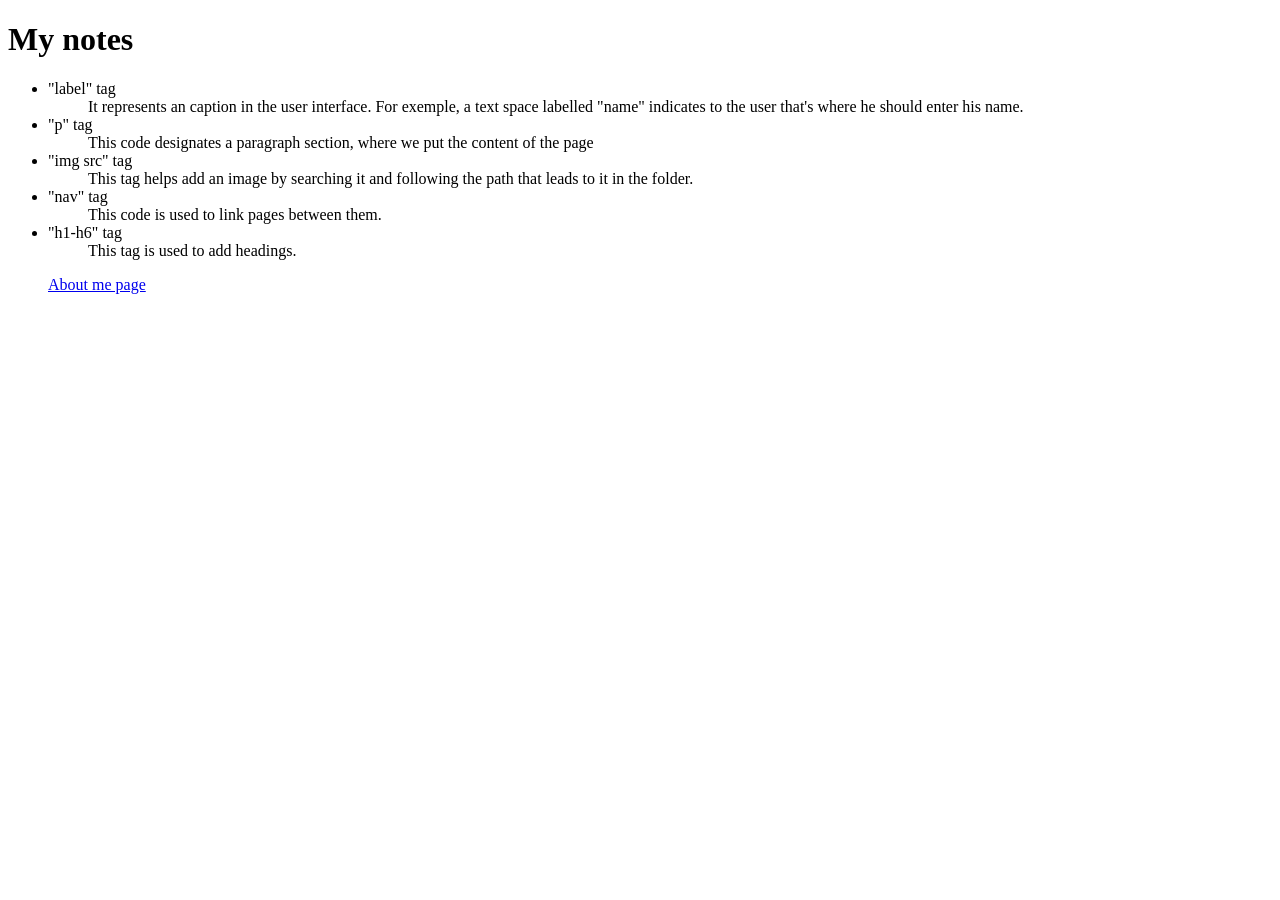
==== notes.html @ bf6e4718 "updated everything" ====
<!DOCTYPE html>
<html lang="en">
<head>
    <meta charset="UTF-8">
    <meta name="viewport" content="width=device-width, initial-scale=1.0">
    <title>Notes Page</title>
</head>
<body>

    <h1>My notes</h1> 
    <!--this code represents the heading of the page. I used it as a title description of the text below-->

    <nav>
    <!--the nav code permits navigation through the pages. I used it to go from index page to the notes one-->
    <ul>
    <!--the ul code refers to an unordered list. I used it to list the 5 HTML tags learnt in class because their order doesn't matter-->
    <dl>
    <!--the dl code represents the description list, it is used to list items with their description-->
        <li><dt>"label" tag</dt></li>
        <dd>It represents an caption in the user interface. For exemple, a text space labelled "name" indicates to the user that's where he should enter his name.</dd>
        
        <li><dt>"p" tag</dt></li>
        <dd>This code designates a paragraph section, where we put the content of the page</dd>

        <li><dt>"img src" tag</dt></li>
        <dd>This tag helps add an image by searching it and following the path that leads to it in the folder.</dd>

        <li><dt>"nav" tag</dt></li>
        <dd>This code is used to link pages between them.</dd>

        <li><dt>"h1-h6" tag</dt></li>
        <dd>This tag is used to add headings.</dd>
        <!--the "dt" tag designates the item listed, while the "dd" code refers to the item's description-->
    </dl>
    
        <p><a href="index.html"> About me page</a></p>
        <!--"p" code refers to paragraph. I added one because I wanted to implement a space between the last listed item and the hyperlink-->
    </ul>
    </nav>

</body>
</html>
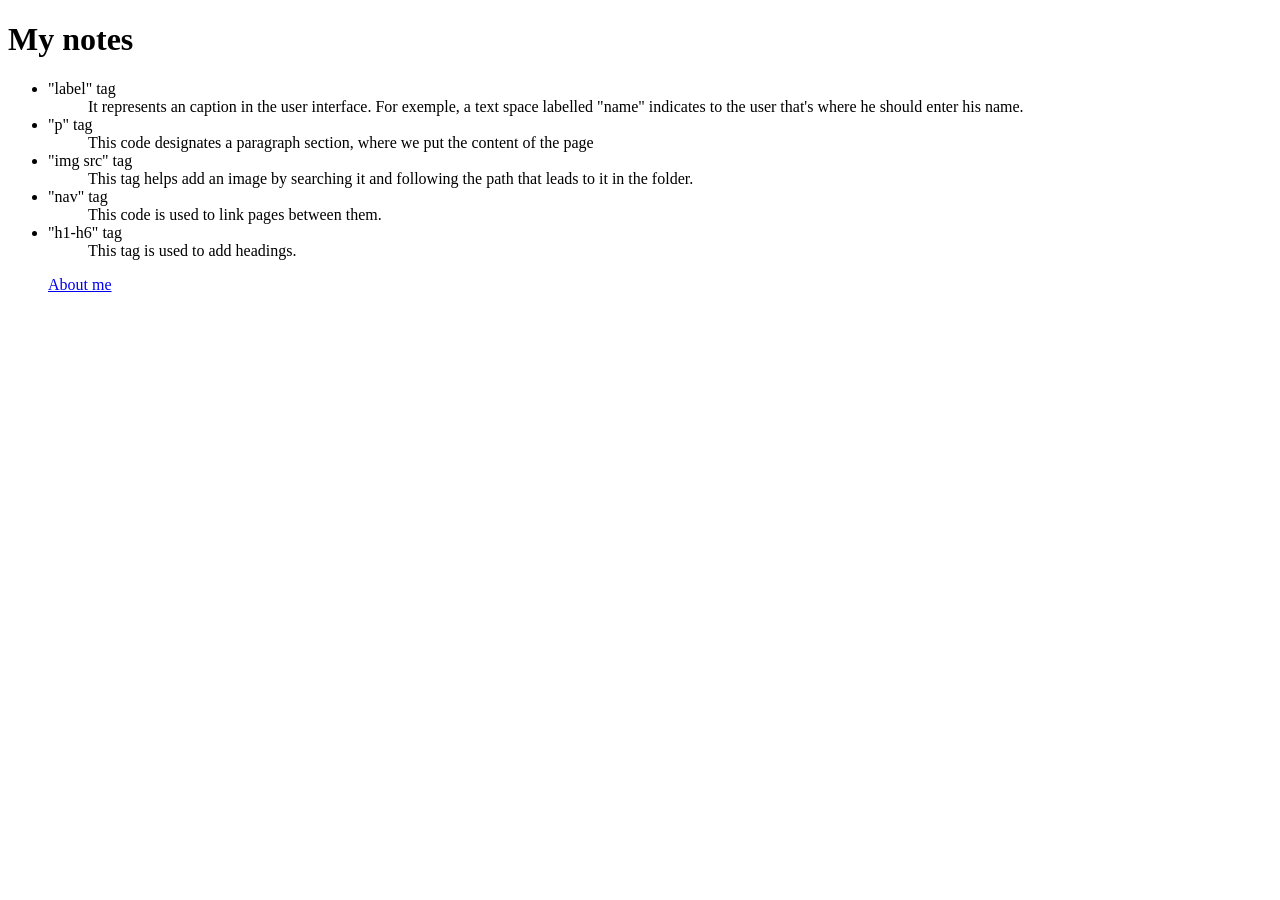
==== commit 4a6a4a51: "last update" ====
--- a/notes.html
+++ b/notes.html
@@ -32,8 +32,8 @@
         <dd>This tag is used to add headings.</dd>
         <!--the "dt" tag designates the item listed, while the "dd" code refers to the item's description-->
     </dl>
-    
-        <p><a href="index.html"> About me page</a></p>
+
+        <p><a href="index.html"> About me</a></p>
         <!--"p" code refers to paragraph. I added one because I wanted to implement a space between the last listed item and the hyperlink-->
     </ul>
     </nav>
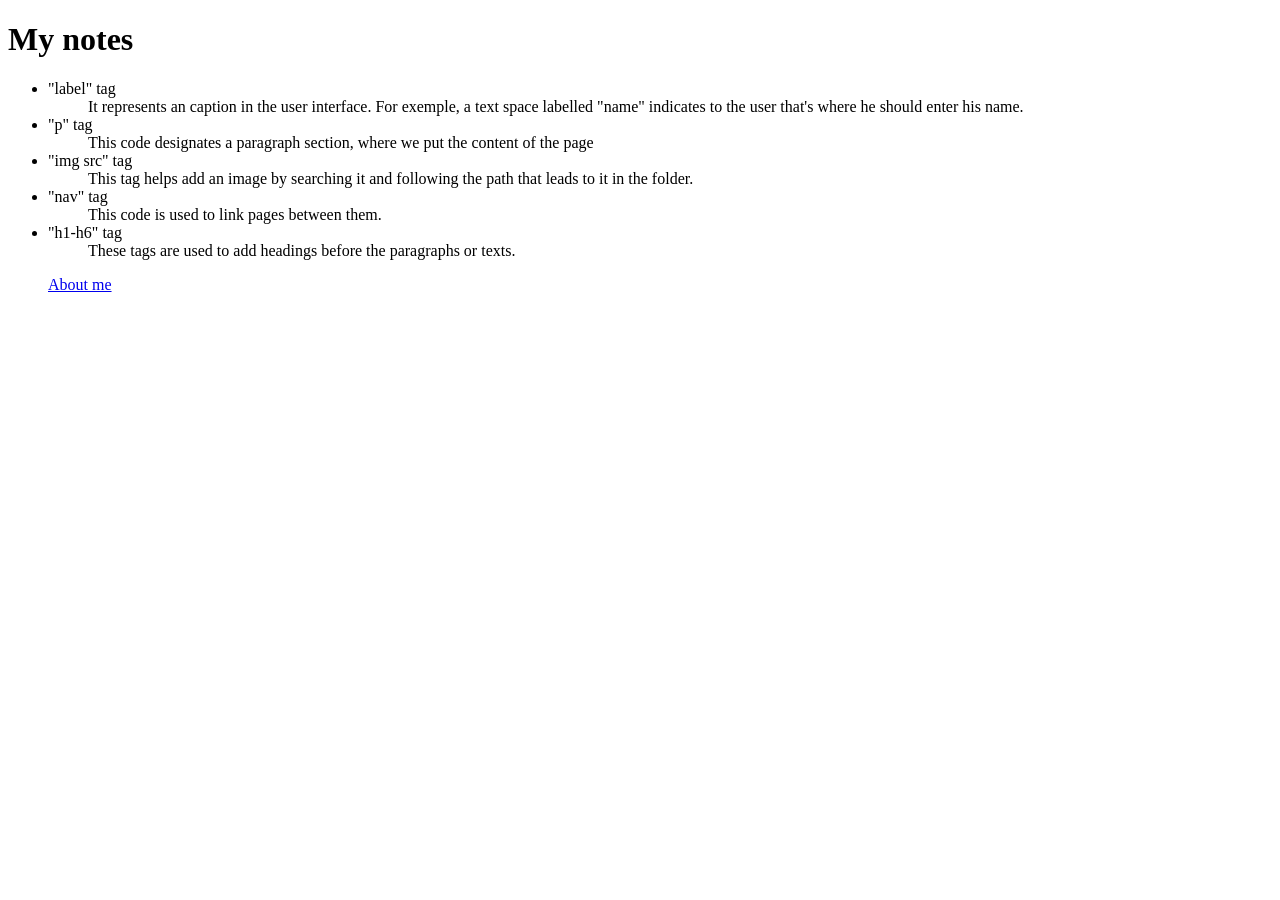
==== commit 580cb798: "last update" ====
--- a/notes.html
+++ b/notes.html
@@ -29,7 +29,7 @@
         <dd>This code is used to link pages between them.</dd>
 
         <li><dt>"h1-h6" tag</dt></li>
-        <dd>This tag is used to add headings.</dd>
+        <dd>These tags are used to add headings before the paragraphs or texts.</dd>
         <!--the "dt" tag designates the item listed, while the "dd" code refers to the item's description-->
     </dl>
 
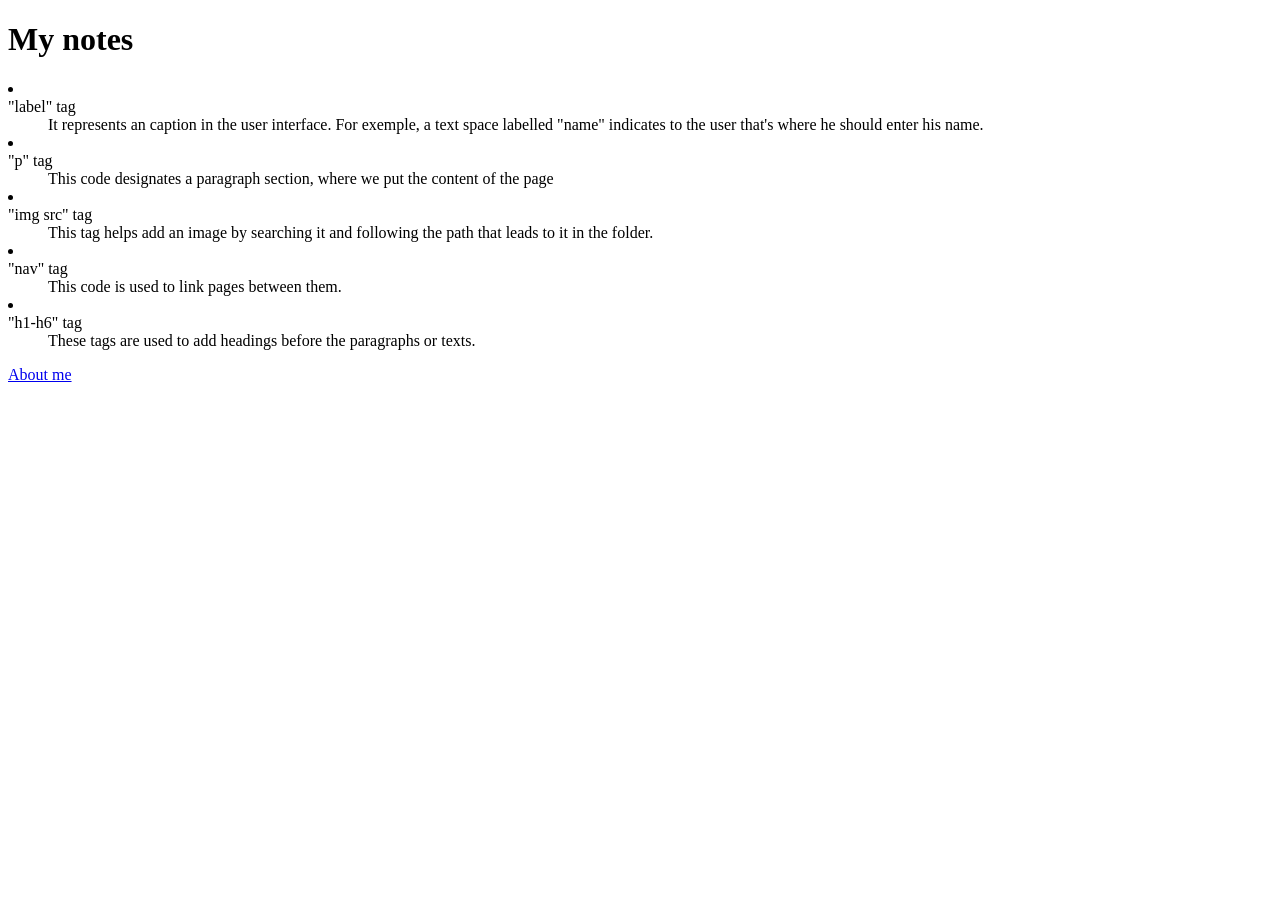
==== commit 5519eadc: "validator mistakes correction" ====
--- a/notes.html
+++ b/notes.html
@@ -12,8 +12,7 @@
 
     <nav>
     <!--the nav code permits navigation through the pages. I used it to go from index page to the notes one-->
-    <ul>
-    <!--the ul code refers to an unordered list. I used it to list the 5 HTML tags learnt in class because their order doesn't matter-->
+    
     <dl>
     <!--the dl code represents the description list, it is used to list items with their description-->
         <li><dt>"label" tag</dt></li>
@@ -35,7 +34,6 @@
 
         <p><a href="index.html"> About me</a></p>
         <!--"p" code refers to paragraph. I added one because I wanted to implement a space between the last listed item and the hyperlink-->
-    </ul>
     </nav>
 
 </body>
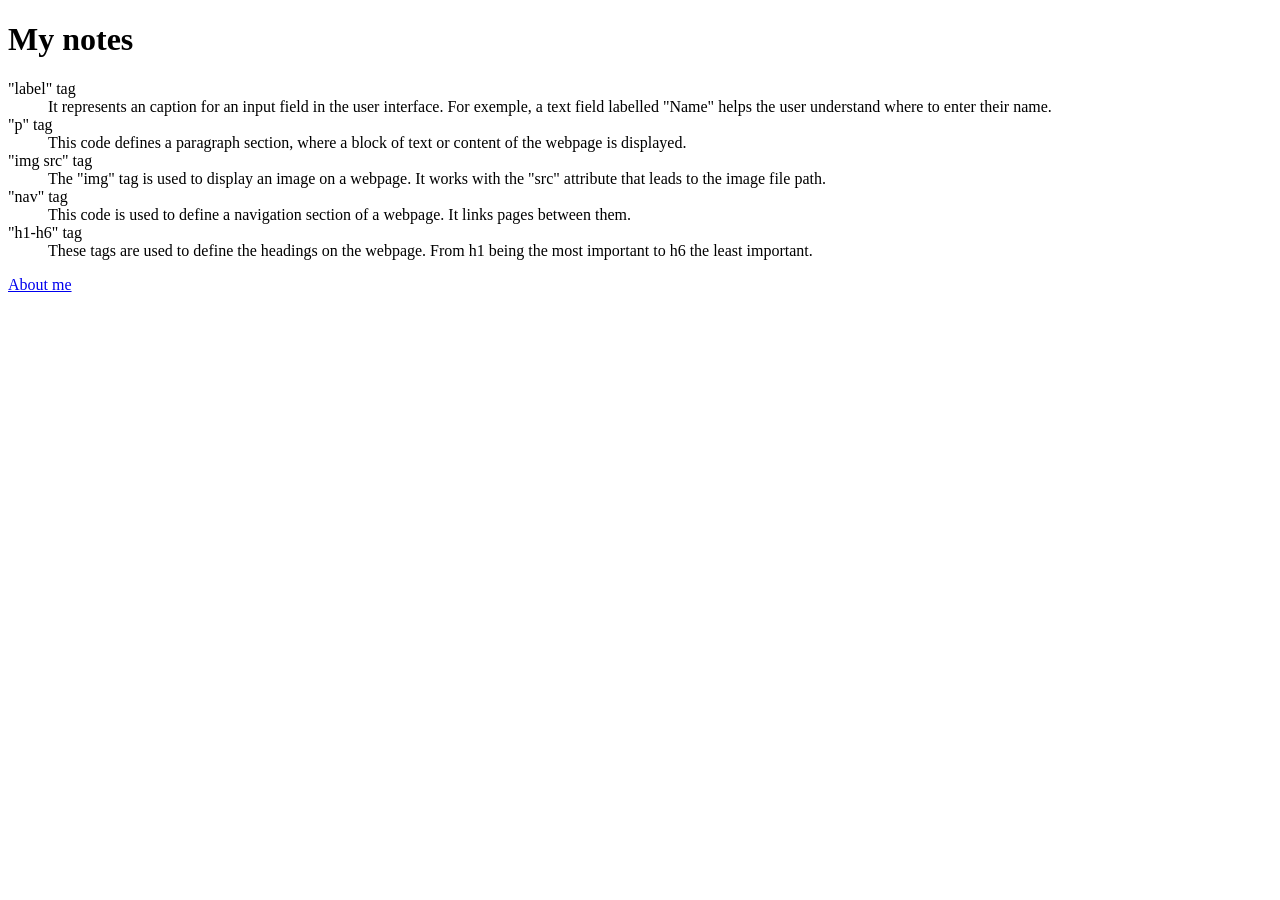
==== commit 2d76eb30: "very last update" ====
--- a/notes.html
+++ b/notes.html
@@ -9,29 +9,28 @@
 
     <h1>My notes</h1> 
     <!--this code represents the heading of the page. I used it as a title description of the text below-->
+    
+    <dl>
+    <!--the dl code represents the description list, it is used to list items with their description-->
+        <dt>"label" tag</dt>
+        <dd>It represents an caption for an input field in the user interface. For exemple, a text field labelled "Name" helps the user understand where to enter their name.</dd>
+        
+        <dt>"p" tag</dt>
+        <dd>This code defines a paragraph section, where a block of text or content of the webpage is displayed.</dd>
+
+        <dt>"img src" tag</dt>
+        <dd>The "img" tag is used to display an image on a webpage. It works with the "src" attribute that leads to the image file path.</dd>
+
+        <dt>"nav" tag</dt>
+        <dd>This code is used to define a navigation section of a webpage. It links pages between them.</dd>
+
+        <dt>"h1-h6" tag</dt>
+        <dd>These tags are used to define the headings on the webpage. From h1 being the most important to h6 the least important.</dd>
+        <!--the "dt" tag designates the item listed, while the "dd" code refers to the item's description-->
+    </dl>
 
     <nav>
     <!--the nav code permits navigation through the pages. I used it to go from index page to the notes one-->
-    
-    <dl>
-    <!--the dl code represents the description list, it is used to list items with their description-->
-        <li><dt>"label" tag</dt></li>
-        <dd>It represents an caption in the user interface. For exemple, a text space labelled "name" indicates to the user that's where he should enter his name.</dd>
-        
-        <li><dt>"p" tag</dt></li>
-        <dd>This code designates a paragraph section, where we put the content of the page</dd>
-
-        <li><dt>"img src" tag</dt></li>
-        <dd>This tag helps add an image by searching it and following the path that leads to it in the folder.</dd>
-
-        <li><dt>"nav" tag</dt></li>
-        <dd>This code is used to link pages between them.</dd>
-
-        <li><dt>"h1-h6" tag</dt></li>
-        <dd>These tags are used to add headings before the paragraphs or texts.</dd>
-        <!--the "dt" tag designates the item listed, while the "dd" code refers to the item's description-->
-    </dl>
-
         <p><a href="index.html"> About me</a></p>
         <!--"p" code refers to paragraph. I added one because I wanted to implement a space between the last listed item and the hyperlink-->
     </nav>
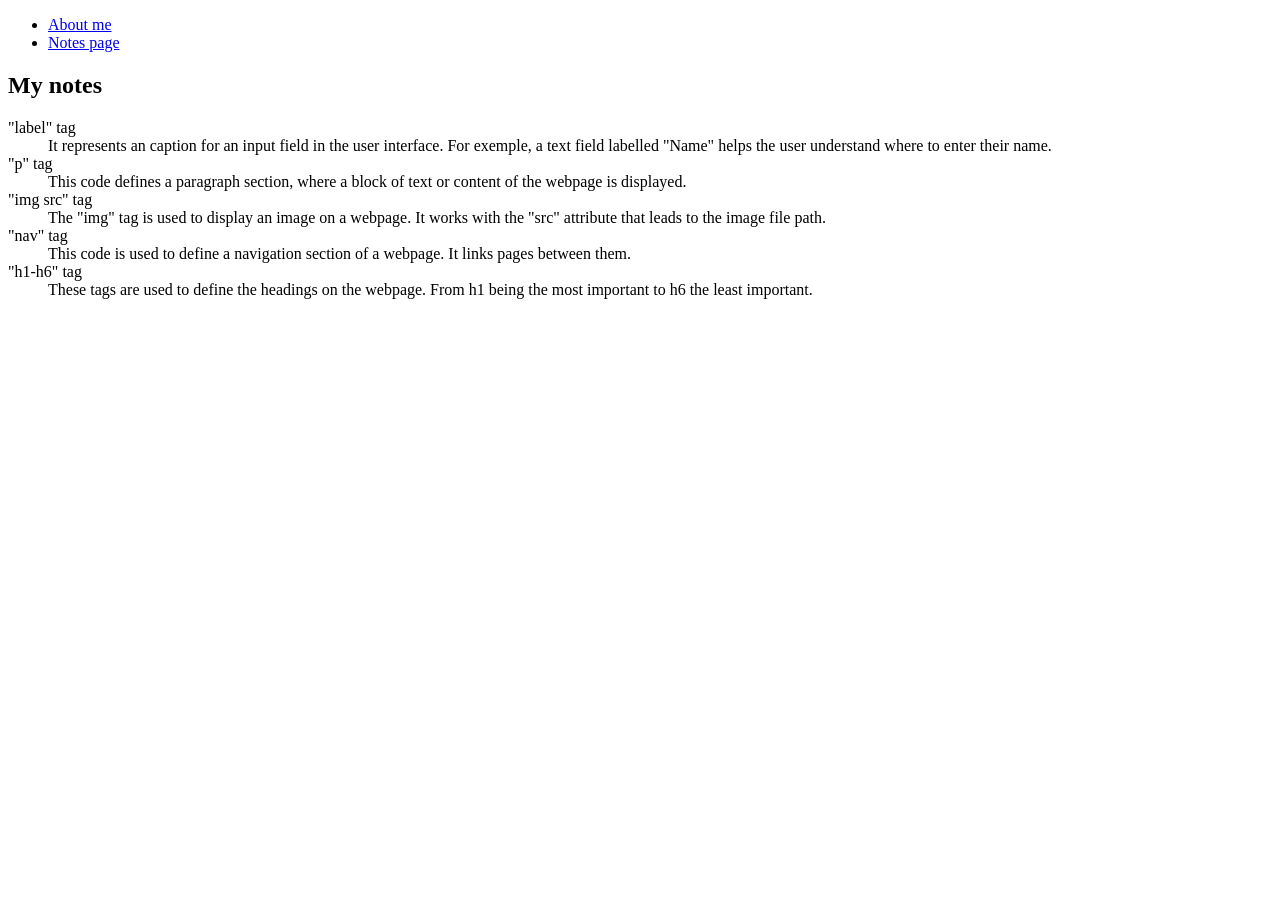
==== commit c399b2c6: "feedbacks correction" ====
--- a/notes.html
+++ b/notes.html
@@ -3,12 +3,21 @@
 <head>
     <meta charset="UTF-8">
     <meta name="viewport" content="width=device-width, initial-scale=1.0">
-    <title>Notes Page</title>
+    <title>HTML Notes Page</title>
 </head>
 <body>
+    <nav>
+    <!--the nav code permits navigation through the pages. I used it to go from index page to the notes one-->
+        <ul>
+            <li><a href="index.html">About me</a></li>
+            <li><a href="notes.html">Notes page</a></li>
+        </ul>
+    </nav>
 
-    <h1>My notes</h1> 
-    <!--this code represents the heading of the page. I used it as a title description of the text below-->
+    <main>
+        <article>
+        <h1>My notes</h1> 
+        <!--this code represents the heading of the page. I used it as a title description of the text below-->
     
     <dl>
     <!--the dl code represents the description list, it is used to list items with their description-->
@@ -29,11 +38,7 @@
         <!--the "dt" tag designates the item listed, while the "dd" code refers to the item's description-->
     </dl>
 
-    <nav>
-    <!--the nav code permits navigation through the pages. I used it to go from index page to the notes one-->
-        <p><a href="index.html"> About me</a></p>
-        <!--"p" code refers to paragraph. I added one because I wanted to implement a space between the last listed item and the hyperlink-->
-    </nav>
-
+        </article>
+    </main>
 </body>
 </html>
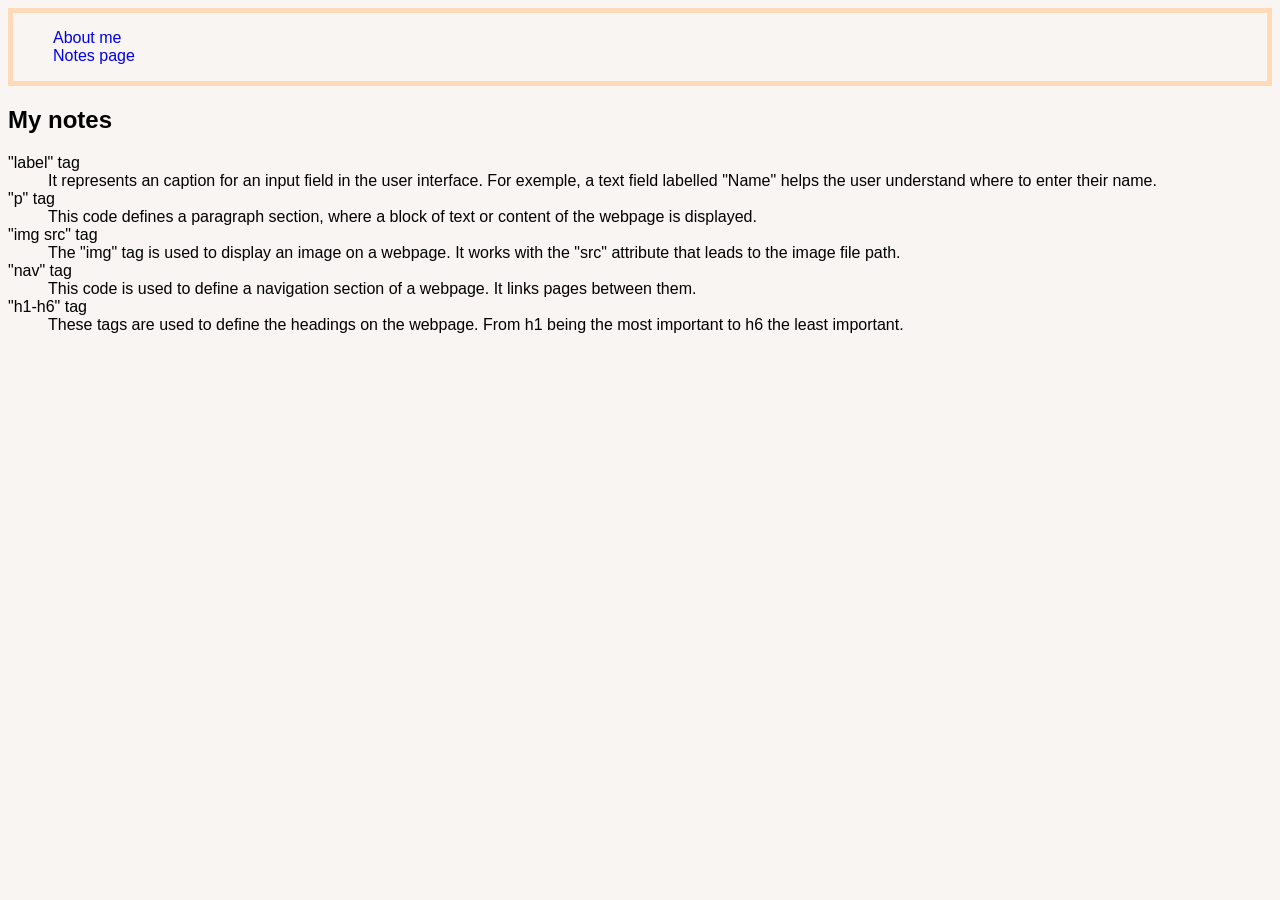
==== commit 030fdabc: "added requirements" ====
--- a/notes.html
+++ b/notes.html
@@ -3,6 +3,7 @@
 <head>
     <meta charset="UTF-8">
     <meta name="viewport" content="width=device-width, initial-scale=1.0">
+    <link href="styles/styles.css" rel="stylesheet">
     <title>HTML Notes Page</title>
 </head>
 <body>
--- a/styles/styles.css
+++ b/styles/styles.css
@@ -0,0 +1,40 @@
+body{
+    font-family:'Gill Sans', 'Gill Sans MT', Calibri, 'Trebuchet MS', sans-serif;
+    font-size: 18 px;
+    background-color:#F8F5F2;
+}
+
+footer,header{
+background-color:burlywood;
+text-align: center;
+}
+
+.site-title {
+color: chocolate;
+padding: 20px;
+}
+
+#my-image{
+    box-shadow: 0 0 1px 2px black;
+}
+
+ul{
+    list-style: square;
+}
+
+nav ul{
+    list-style: none;
+}
+
+nav a{
+    text-decoration: none;
+}
+
+nav{
+background:scroll;
+border:peachpuff 5px solid;
+}
+
+nav a:active{
+    background-color: brown;
+}
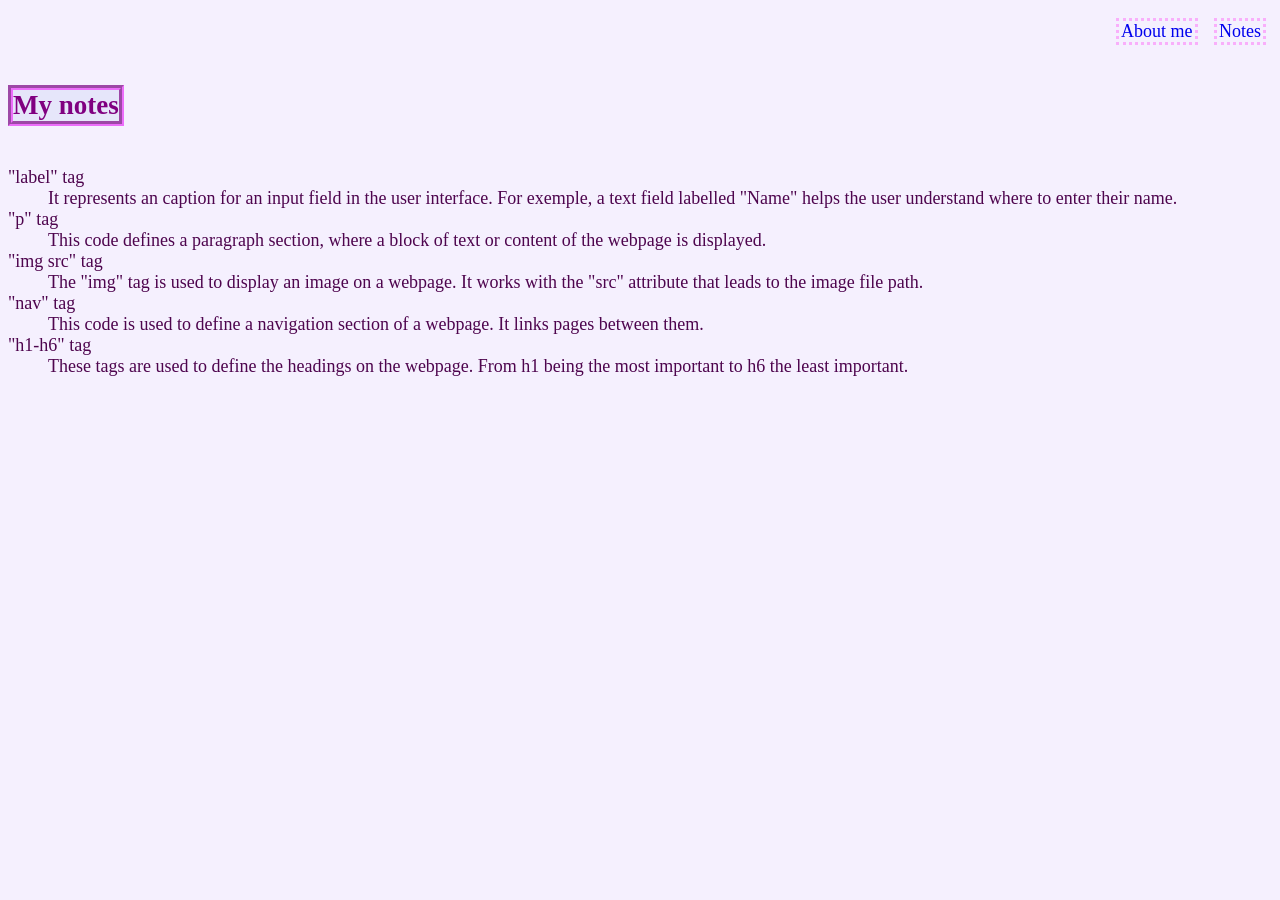
==== commit 472f503c: "finished styling" ====
--- a/notes.html
+++ b/notes.html
@@ -11,13 +11,13 @@
     <!--the nav code permits navigation through the pages. I used it to go from index page to the notes one-->
         <ul>
             <li><a href="index.html">About me</a></li>
-            <li><a href="notes.html">Notes page</a></li>
+            <li><a href="notes.html">Notes</a></li>
         </ul>
     </nav>
 
     <main>
         <article>
-        <h1>My notes</h1> 
+        <h1 class="notes-title">My notes</h1> 
         <!--this code represents the heading of the page. I used it as a title description of the text below-->
     
     <dl>
--- a/styles/styles.css
+++ b/styles/styles.css
@@ -1,17 +1,56 @@
 body{
-    font-family:'Gill Sans', 'Gill Sans MT', Calibri, 'Trebuchet MS', sans-serif;
-    font-size: 18 px;
-    background-color:#F8F5F2;
+        /* this code is used to target all the content on the site*/
+    font-family:Georgia, 'Times New Roman', Times, serif;
+        /* this code is used when choosing a group fonts to display on the site, so if the user don't have the first one, another font from the list will be displayed. I used it in the body tag to apply the same font on the whole site*/
+    font-size: 18px;
+        /* this code is used to apply the font-size. I used it in the body tag so all helements will have the same size*/
+    background-color:rgb(245, 240, 254);
+        /*this code is used to add a background color to an element on the site. In this case, I used in the body tag to target the whole site*/
+    color: rgb(78, 5, 78);
+        /*this code is used to add color to the text. Since used in the body tag, it applied the same color to all texts displayed on the site*/
 }
 
 footer,header{
-background-color:burlywood;
-text-align: center;
+    background-color:#ffbee3bf;
+    text-align: center;
+    /*this code is used to align text to the left, center or right on the site. I used it to specifically align the text in the header and footer to the center of the page*/
+}
+/* Selecting multiple elements using "," in between them permits to target them specifically, to display them according to my liking . I used the code to display all headings the same way*/
+h1, h2, h3, h4{
+    color: purple;
+        /* */
 }
 
-.site-title {
-color: chocolate;
-padding: 20px;
+.site-title{
+    color: purple;
+    margin: 3;
+        /*this code permits to add space externally */
+}
+
+header{
+    padding-block-end: 20px;
+    padding-block-start: 15px;
+        /*this code is used to add space between elements in a specific area */
+}
+
+h2{
+    display: inline-block;
+        /* */
+    border: #ec6dfa 5px groove;
+    background-color: lavender;
+}
+
+h3{
+    display: inline-block;
+    border: #ec6dfa 5px groove;
+    background-color: lavender;
+    margin-right: 5px;
+}
+
+h4{
+    display: inline-block;
+    border: #ec6dfa 5px groove;
+    background-color: lavender;
 }
 
 #my-image{
@@ -22,19 +61,35 @@
     list-style: square;
 }
 
+nav{
+    margin: 0px;
+    text-align:right;
+}
+
 nav ul{
     list-style: none;
 }
 
+nav li{
+    display: inline-block;
+    margin-right: 6px;
+    margin-left: 6px;
+    border:#f9affb 3px dotted;
+}
+
 nav a{
     text-decoration: none;
+    padding: 2px 2px;
+    margin: 0px;
+    border-radius: 5px;
 }
 
-nav{
-background:scroll;
-border:peachpuff 5px solid;
+nav a:hover{
+    background-color:#f9affb;
 }
 
-nav a:active{
-    background-color: brown;
+.notes-title{
+    display: inline-block;
+    border: #ec6dfa 5px groove;
+    background-color: lavender;
 }
